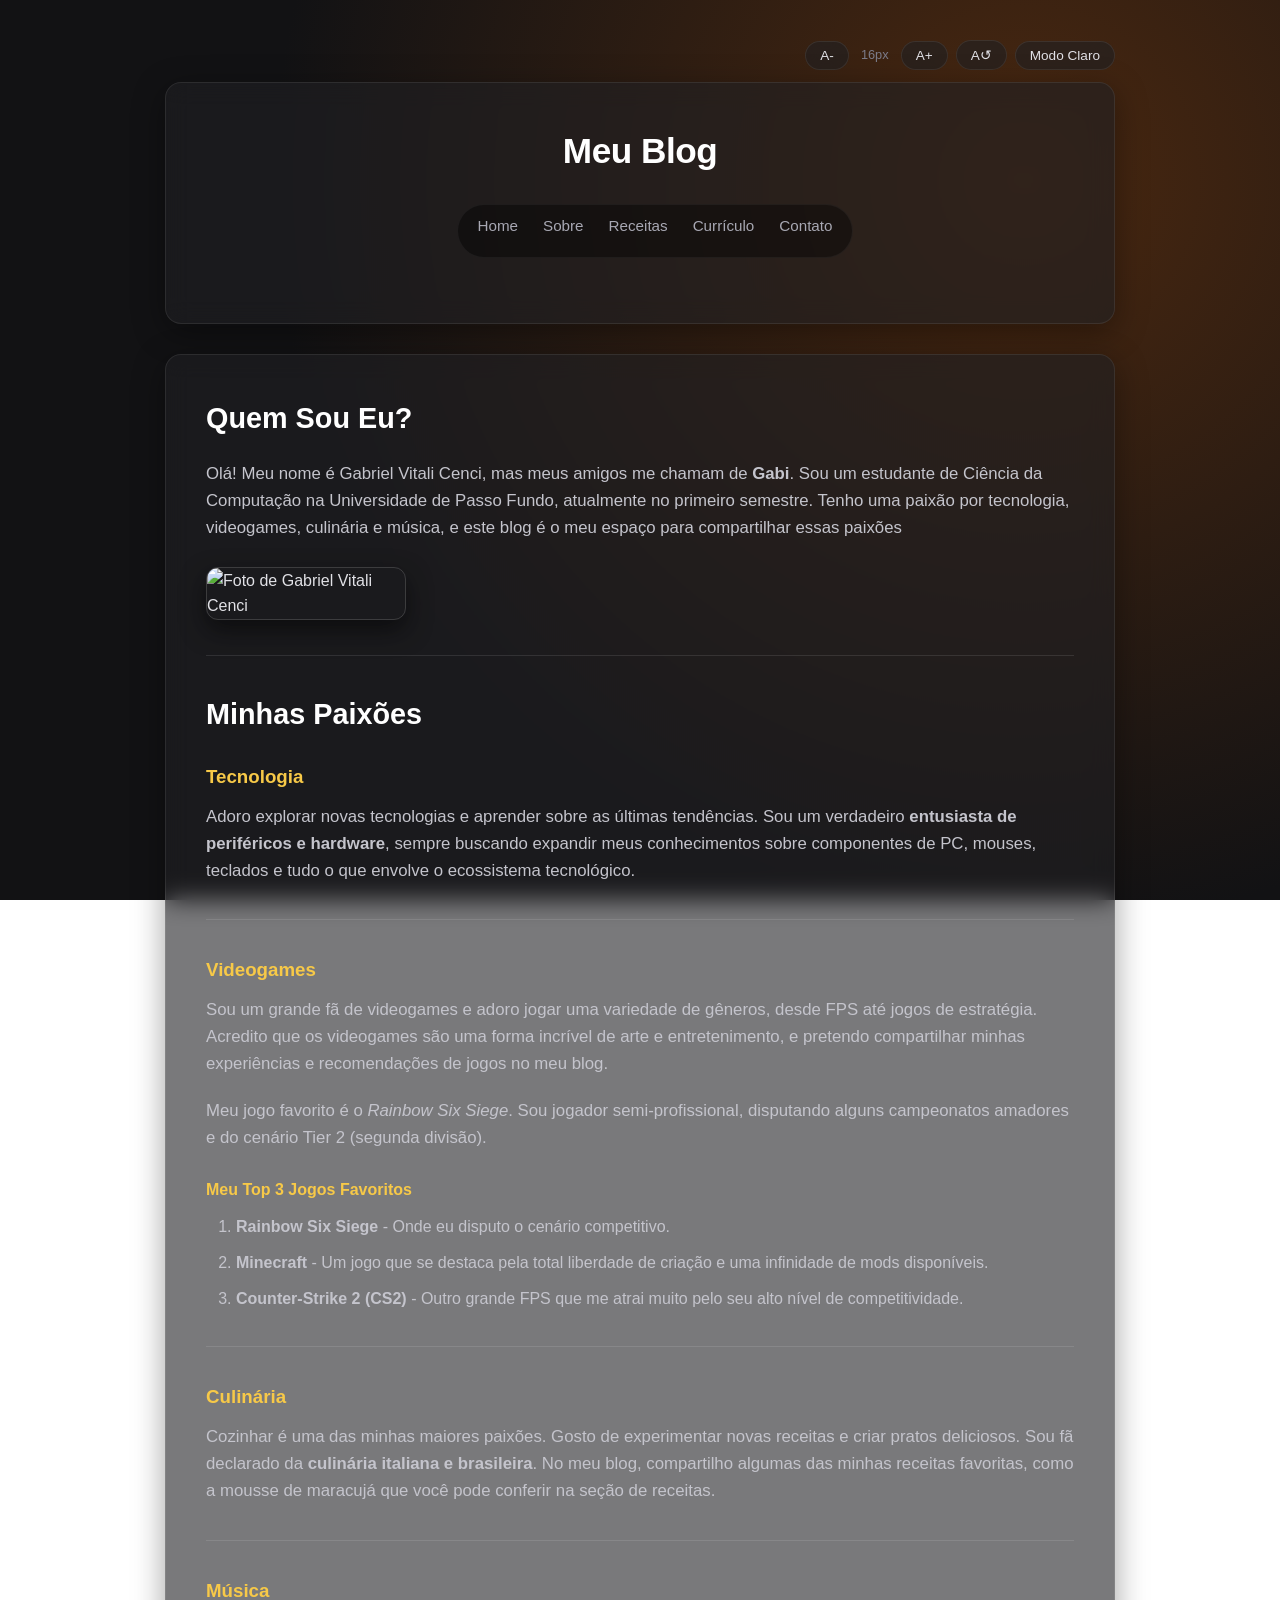
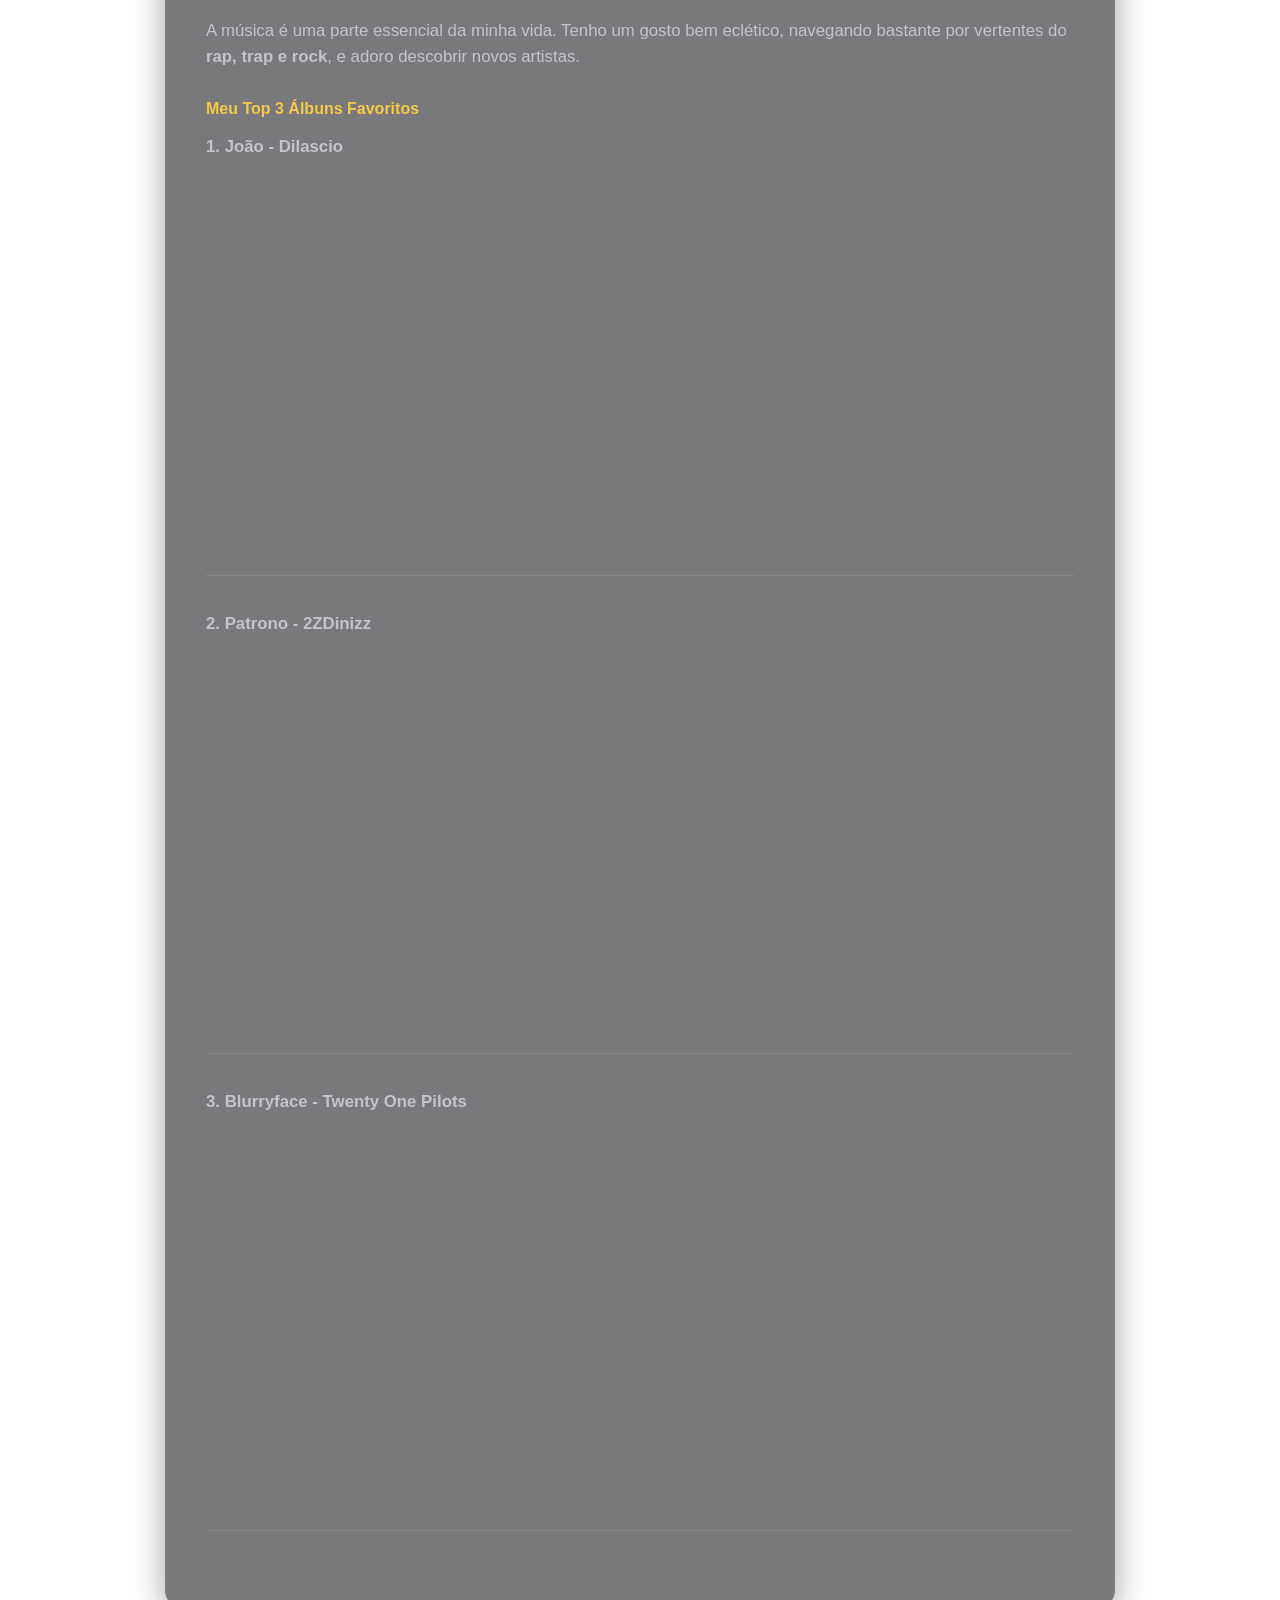
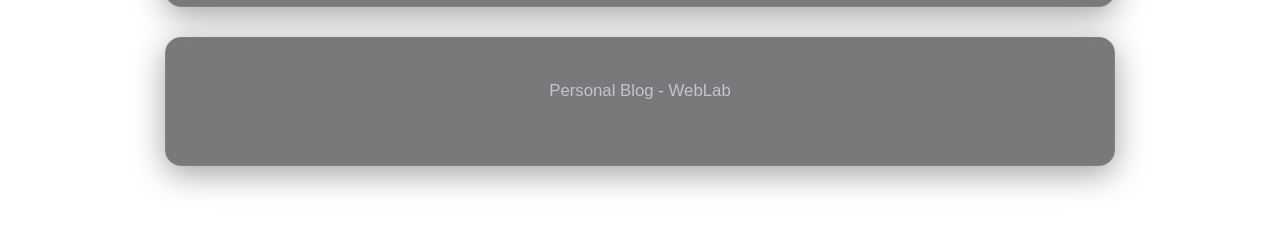
==== about.html @ f87843f0 "fa" ====
<!DOCTYPE html>
<html lang="pt-br">
<head>
    <meta charset="UTF-8">
    <meta name="viewport" content="width=device-width, initial-scale=1.0">
    <title>Sobre Mim</title>
    <link rel="stylesheet" href="css/style.css">
</head>
<body>
        <div class="accessibility-bar" role="toolbar" aria-label="Controles de acessibilidade">
        <button class="ctrl-btn" id="font-decrease" title="Diminuir fonte" aria-label="Diminuir tamanho da fonte">A-</button>
        <span id="font-size-display" aria-live="polite">16px</span>
        <button class="ctrl-btn" id="font-increase" title="Aumentar fonte" aria-label="Aumentar tamanho da fonte">A+</button>
        <button class="ctrl-btn" id="font-reset" title="Resetar fonte" aria-label="Resetar tamanho da fonte">A↺</button>
        <button class="ctrl-btn" id="dark-mode-btn" aria-pressed="true"> Modo Claro</button>
    </div>
    <header>
        <h1>Meu Blog</h1>

        <nav>
            <ul>
                <li><a href="index.html">Home</a></li>
                <li><a href="about.html">Sobre</a></li>
                <li><a href="receitas.html">Receitas</a></li>
                <li><a href="curriculum.html">Currículo</a></li>
                <li><a href="contact.html">Contato</a></li>
            </ul>
        </nav>
    </header>
<main>
    <section>
        <h2>Quem Sou Eu?</h2>
        <p>Olá! Meu nome é Gabriel Vitali Cenci, mas meus amigos me chamam de <strong>Gabi</strong>. Sou um estudante de Ciência da Computação na Universidade de Passo Fundo, atualmente no primeiro semestre. Tenho uma paixão por tecnologia, videogames, culinária e música, e este blog é o meu espaço para compartilhar essas paixões</p>
        
        <img src="../assets/eu_dark.png" alt="Foto de Gabriel Vitali Cenci" width="200">
    </section>

    <hr>

    <section>
        <h2>Minhas Paixões</h2>
        
        <article>
            <h3>Tecnologia</h3>
            <p>Adoro explorar novas tecnologias e aprender sobre as últimas tendências. Sou um verdadeiro <strong>entusiasta de periféricos e hardware</strong>, sempre buscando expandir meus conhecimentos sobre componentes de PC, mouses, teclados e tudo o que envolve o ecossistema tecnológico.</p>
        </article>

        <hr>

        <article>
            <h3>Videogames</h3>
            <p>Sou um grande fã de videogames e adoro jogar uma variedade de gêneros, desde FPS até jogos de estratégia. Acredito que os videogames são uma forma incrível de arte e entretenimento, e pretendo compartilhar minhas experiências e recomendações de jogos no meu blog.</p>
            <p>Meu jogo favorito é o <em>Rainbow Six Siege</em>. Sou jogador semi-profissional, disputando alguns campeonatos amadores e do cenário Tier 2 (segunda divisão).</p>
            
            <h4>Meu Top 3 Jogos Favoritos</h4>
            <ol>
                <li><strong>Rainbow Six Siege</strong> - Onde eu disputo o cenário competitivo.</li>
                <li><strong>Minecraft</strong> - Um jogo que se destaca pela total liberdade de criação e uma infinidade de mods disponíveis.</li>
                <li><strong>Counter-Strike 2 (CS2)</strong> - Outro grande FPS que me atrai muito pelo seu alto nível de competitividade.</li>
            </ol>
        </article>

        <hr>

        <article>
            <h3>Culinária</h3>
            <p>Cozinhar é uma das minhas maiores paixões. Gosto de experimentar novas receitas e criar pratos deliciosos. Sou fã declarado da <strong>culinária italiana e brasileira</strong>. No meu blog, compartilho algumas das minhas receitas favoritas, como a mousse de maracujá que você pode conferir na seção de receitas.</p>
        </article>

        <hr>

        <article>
            <h3>Música</h3>
            <p>A música é uma parte essencial da minha vida. Tenho um gosto bem eclético, navegando bastante por vertentes do <strong>rap, trap e rock</strong>, e adoro descobrir novos artistas.</p>
            
            <h4>Meu Top 3 Álbuns Favoritos</h4>
            <div class="spotify-embeds">
                <p><strong>1. João - Dilascio</strong></p>
                <iframe data-testid="embed-iframe" style="border-radius:12px" src="https://open.spotify.com/embed/album/4rWtm0rjKwVl8WHL4hl2NS?utm_source=generator&si=6c013f9f4c164315" width="850px" height="352px" frameBorder="0" allowfullscreen="" allow="autoplay; clipboard-write; encrypted-media; fullscreen; picture-in-picture" loading="lazy"></iframe>
                <br><hr>
                <p><strong>2. Patrono - 2ZDinizz</strong></p>
                <iframe data-testid="embed-iframe" style="border-radius:12px" src="https://open.spotify.com/embed/album/3KOm7ouLh0kOz6sJ8AdpVI?utm_source=generator&si=8c83e93a7d2644b9" width="850px" height="352px" frameBorder="0" allowfullscreen="" allow="autoplay; clipboard-write; encrypted-media; fullscreen; picture-in-picture" loading="lazy"></iframe>
                <br><hr>
                <p><strong>3. Blurryface - Twenty One Pilots</strong></p>
                <iframe data-testid="embed-iframe" style="border-radius:12px" src="https://open.spotify.com/embed/album/3cQO7jp5S9qLBoIVtbkSM1?utm_source=generator&si=1ddedfe4236045a6" width="850px " height="352px" frameBorder="0" allowfullscreen="" allow="autoplay; clipboard-write; encrypted-media; fullscreen; picture-in-picture" loading="lazy"></iframe>
                <br><hr>
                </div>
        </article>
    </section>
</main>
    <footer>
        <p>Personal Blog - WebLab</p>
    </footer>
    <script src="js/script.js"></script>
</body>
</html>
---- css/style.css ----
* {
    margin: 0;
    padding: 0;
    box-sizing: border-box;
}

body {
    font-family: 'Segoe UI', Roboto, Helvetica, Arial, sans-serif;
    background: radial-gradient(circle at 80% 20%, #4a2810 0%, #121214 60%);
    background-attachment: fixed;
    color: #e1e1e6;
    line-height: 1.6;
    padding: 40px 20px;
}

main, header, footer {
    max-width: 950px;
    margin: 0 auto 30px auto;
    
    background: rgba(32, 32, 36, 0.6);
    backdrop-filter: blur(12px);
    -webkit-backdrop-filter: blur(12px);
    
    padding: 40px;
    border-radius: 16px;
    border: 1px solid rgba(255, 255, 255, 0.08);
    box-shadow: 0 8px 32px 0 rgba(0, 0, 0, 0.37);
}

header {
    text-align: center;
    border-bottom: 1px solid rgba(255, 255, 255, 0.08);
}

header h1 {
    font-size: 2.2rem;
    color: #ffffff;
    margin-bottom: 25px;
    letter-spacing: -0.5px;
}

nav ul {
    list-style: none;
    display: inline-flex; 
    background: rgba(0, 0, 0, 0.4);
    padding: 8px 20px;
    border-radius: 30px;
    gap: 25px;
    border: 1px solid rgba(255, 255, 255, 0.05);
}

nav a {
    color: #a8a8b3;
    text-decoration: none;
    font-weight: 500;
    font-size: 0.95rem;
    transition: all 0.3s ease;
}
nav a:hover {
    color: #ffffff;
}

h2 {
    color: #ffffff;
    font-size: 1.8rem;
    margin-bottom: 20px;
    font-weight: 600;
}

h3, h4, .accent {
    color: #f7c948; 
    margin-top: 25px;
    margin-bottom: 12px;
}

p {
    margin-bottom: 20px;
    color: #c4c4cc;
    font-size: 1.05rem;
}

hr {
    border: 0;
    height: 1px;
    background: rgba(255, 255, 255, 0.1);
    margin: 35px 0;
}

mark {
    background-color: #f7c948;
    color: #121214;
    padding: 3px 8px;
    border-radius: 4px;
    font-weight: bold;
}

blockquote {
    background: rgba(0, 0, 0, 0.2);
    border-left: 4px solid #f7c948;
    padding: 20px;
    margin: 25px 0;
    border-radius: 0 8px 8px 0;
}

blockquote p {
    font-style: italic;
    color: #e1e1e6;
}

ul, ol {
    margin-left: 30px;
    margin-bottom: 25px;
}

li {
    margin-bottom: 10px;
    color: #c4c4cc;
}
img {
    display: block;
    max-width: 100%;
    height: auto;
    border-radius: 12px; 
    border: 1px solid rgba(255, 255, 255, 0.15);
    margin: 25px 0;
    box-shadow: 0 10px 25px rgba(0,0,0,0.5);
}

table {
    width: 100%;
    border-collapse: collapse;
    margin: 25px 0;
    background: rgba(0, 0, 0, 0.2);
    border-radius: 8px;
    overflow: hidden;
}

th, td {
    padding: 14px 18px;
    text-align: left;
    border-bottom: 1px solid rgba(255, 255, 255, 0.05);
}

th {
    background-color: rgba(0, 0, 0, 0.4);
    color: #f7c948;
    font-weight: 600;
    text-transform: uppercase;
    font-size: 0.85rem;
    letter-spacing: 0.5px;
}

tr:hover {
    background-color: rgba(255, 255, 255, 0.03);
}

footer {
    text-align: center;
    color: #7c7c8a;
    font-size: 0.85rem;
    border-top: 1px solid rgba(255, 255, 255, 0.05);
}

.accessibility-bar {
    max-width: 950px;
    margin: 0 auto 12px auto;
    display: flex;
    align-items: center;
    justify-content: flex-end;
    gap: 8px;
    flex-wrap: wrap;
}

.accessibility-bar .ctrl-btn {
    background: rgba(32, 32, 36, 0.6);
    backdrop-filter: blur(12px);
    -webkit-backdrop-filter: blur(12px);
    border: 1px solid rgba(255, 255, 255, 0.08);
    color: #e1e1e6;
    padding: 6px 14px;
    border-radius: 20px;
    cursor: pointer;
    font-size: 0.85rem;
    font-family: inherit;
    transition: background 0.2s, border-color 0.2s;
}

.accessibility-bar .ctrl-btn:hover {
    background: rgba(247, 201, 72, 0.15);
    border-color: rgba(247, 201, 72, 0.4);
    color: #f7c948;
}

.accessibility-bar .ctrl-btn:focus-visible {
    outline: 2px solid #f7c948;
    outline-offset: 2px;
}

#font-size-display {
    font-size: 0.8rem;
    color: #7c7c8a;
    padding: 0 4px;
}

body.light-mode {
    background: radial-gradient(circle at 80% 20%, #f5e6d3 0%, #f0f0f2 60%);
    color: #1a1a2e;
}

body.light-mode main,
body.light-mode header,
body.light-mode footer {
    background: rgba(255, 255, 255, 0.75);
    border-color: rgba(0, 0, 0, 0.08);
    box-shadow: 0 8px 32px rgba(0, 0, 0, 0.08);
}

body.light-mode header h1 {
    color: #1a1a2e;
}

body.light-mode nav ul {
    background: rgba(0, 0, 0, 0.06);
    border-color: rgba(0, 0, 0, 0.08);
}

body.light-mode nav a {
    color: #4a4a6a;
}

body.light-mode nav a:hover {
    color: #1a1a2e;
}

body.light-mode h2,
body.light-mode h3,
body.light-mode h4 {
    color: #1a1a2e;
}

body.light-mode p,
body.light-mode li {
    color: #3a3a5a;
}

body.light-mode hr {
    background: rgba(0, 0, 0, 0.1);
}

body.light-mode blockquote {
    background: rgba(0, 0, 0, 0.04);
}

body.light-mode th {
    background-color: rgba(0, 0, 0, 0.06);
}

body.light-mode .accessibility-bar .ctrl-btn {
    background: rgba(255, 255, 255, 0.75);
    border-color: rgba(0, 0, 0, 0.1);
    color: #3a3a5a;
}

body.light-mode .accessibility-bar .ctrl-btn:hover {
    background: rgba(247, 201, 72, 0.2);
    color: #8a6a00;
    border-color: rgba(247, 201, 72, 0.6);
}

.contact-form {
    display: flex;
    flex-direction: column;
    gap: 16px;
    margin-top: 24px;
}

.contact-form label {
    display: block;
    font-size: 0.9rem;
    color: #a8a8b3;
    margin-bottom: 6px;
}

.contact-form input,
.contact-form textarea {
    width: 100%;
    padding: 12px 16px;
    background: rgba(0, 0, 0, 0.3);
    border: 1px solid rgba(255, 255, 255, 0.1);
    border-radius: 8px;
    color: #e1e1e6;
    font-family: inherit;
    font-size: 1rem;
    transition: border-color 0.2s;
}

.contact-form input:focus,
.contact-form textarea:focus {
    outline: none;
    border-color: #f7c948;
}

.contact-form textarea {
    min-height: 120px;
    resize: vertical;
}

.contact-form .submit-btn {
    align-self: flex-start;
    background: #f7c948;
    color: #121214;
    border: none;
    padding: 12px 28px;
    border-radius: 24px;
    font-size: 1rem;
    font-weight: 600;
    cursor: pointer;
    transition: opacity 0.2s, transform 0.1s;
}

.contact-form .submit-btn:hover {
    opacity: 0.88;
}

.contact-form .submit-btn:active {
    transform: scale(0.97);
}


body.light-mode .contact-form input,
body.light-mode .contact-form textarea {
    background: rgba(0, 0, 0, 0.04);
    border-color: rgba(0, 0, 0, 0.12);
    color: #1a1a2e;
}

body.light-mode .contact-form label {
    color: #4a4a6a;
}

body.light-mode .contact-form input:focus,
body.light-mode .contact-form textarea:focus {
    border-color: #c9a020;
}
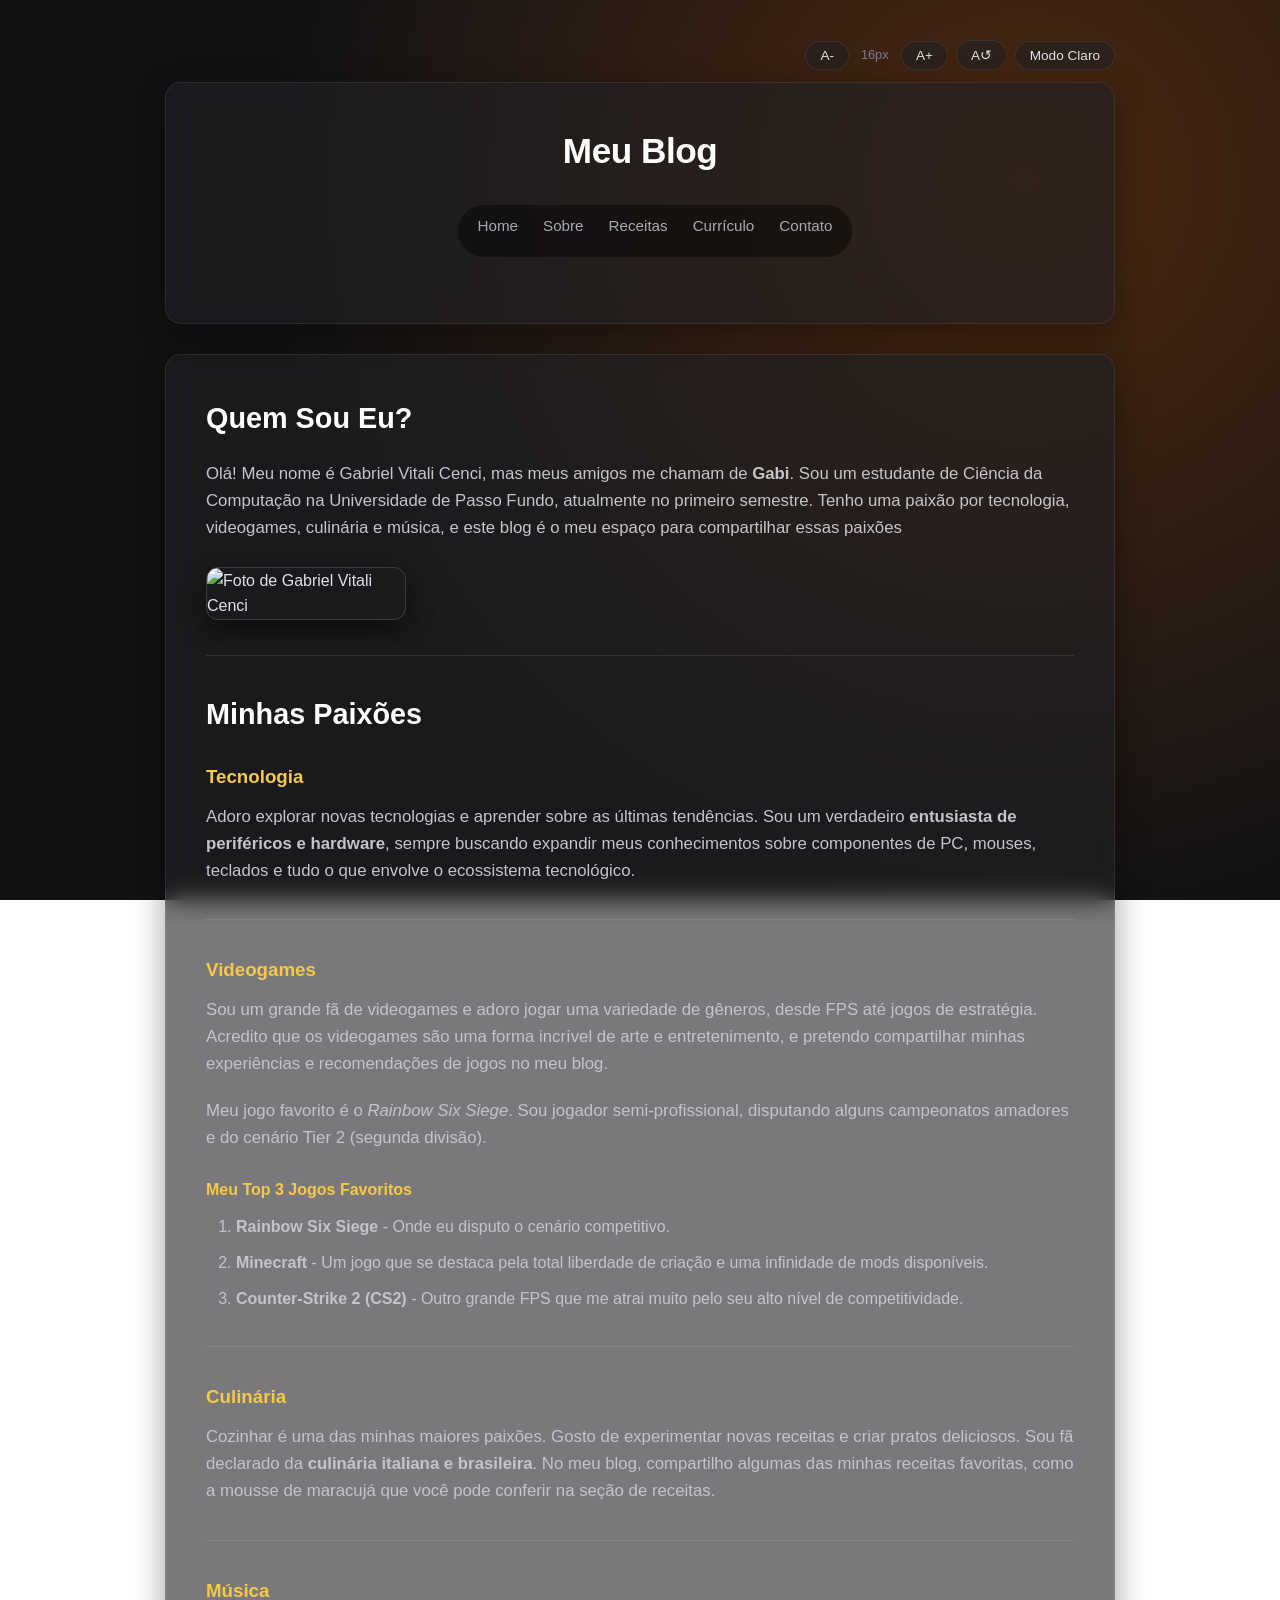
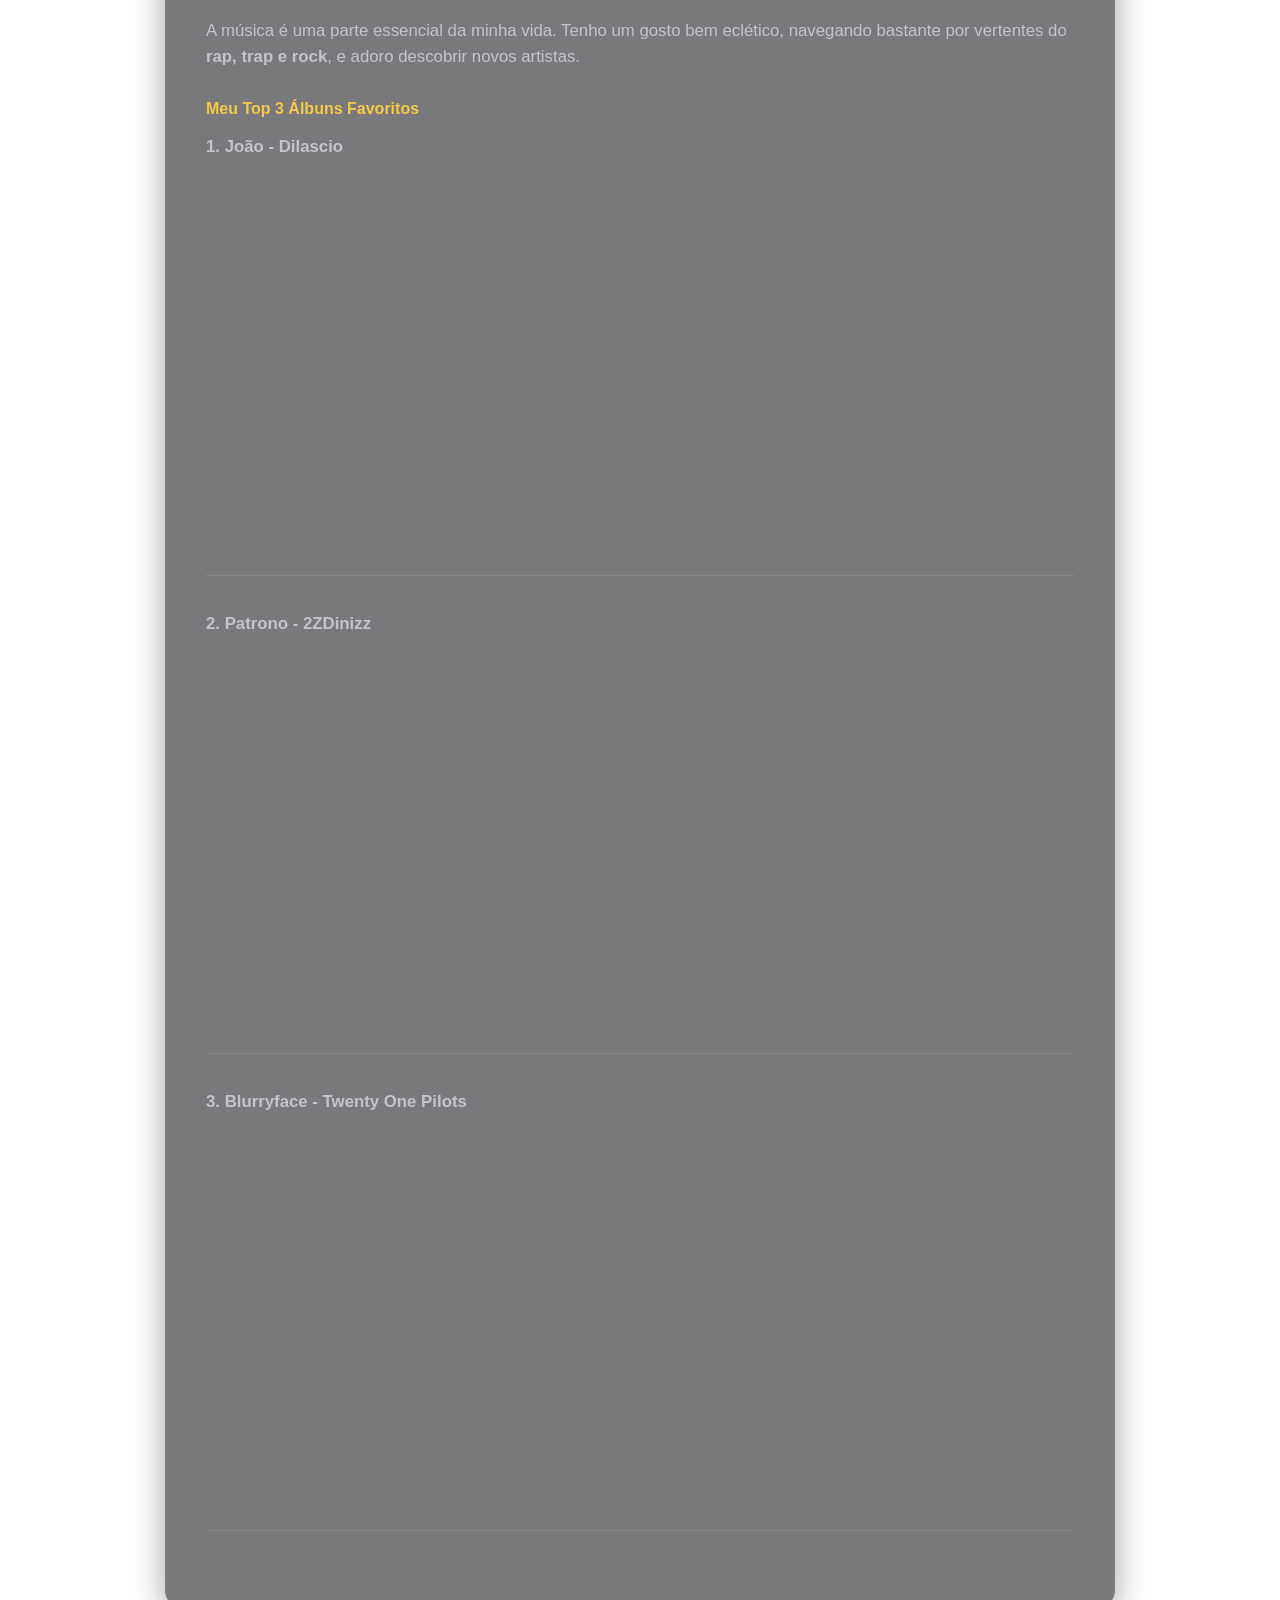
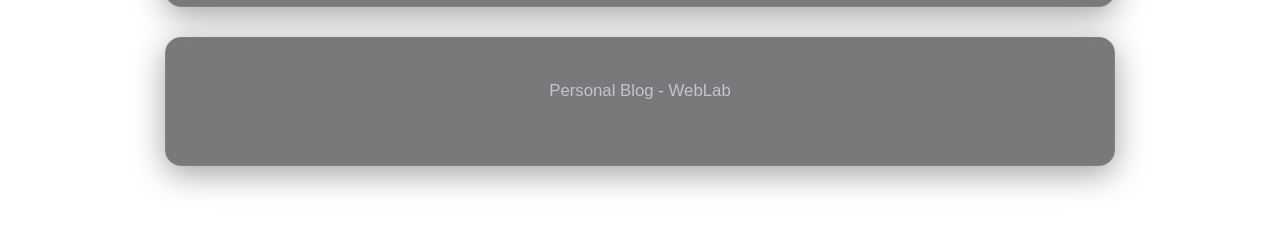
==== commit d2e3631b: "a" ====
--- a/about.html
+++ b/about.html
@@ -32,7 +32,7 @@
         <h2>Quem Sou Eu?</h2>
         <p>Olá! Meu nome é Gabriel Vitali Cenci, mas meus amigos me chamam de <strong>Gabi</strong>. Sou um estudante de Ciência da Computação na Universidade de Passo Fundo, atualmente no primeiro semestre. Tenho uma paixão por tecnologia, videogames, culinária e música, e este blog é o meu espaço para compartilhar essas paixões</p>
         
-        <img src="../assets/eu_dark.png" alt="Foto de Gabriel Vitali Cenci" width="200">
+        <img src="/assets/eu_dark.png" alt="Foto de Gabriel Vitali Cenci" width="200">
     </section>
 
     <hr>
